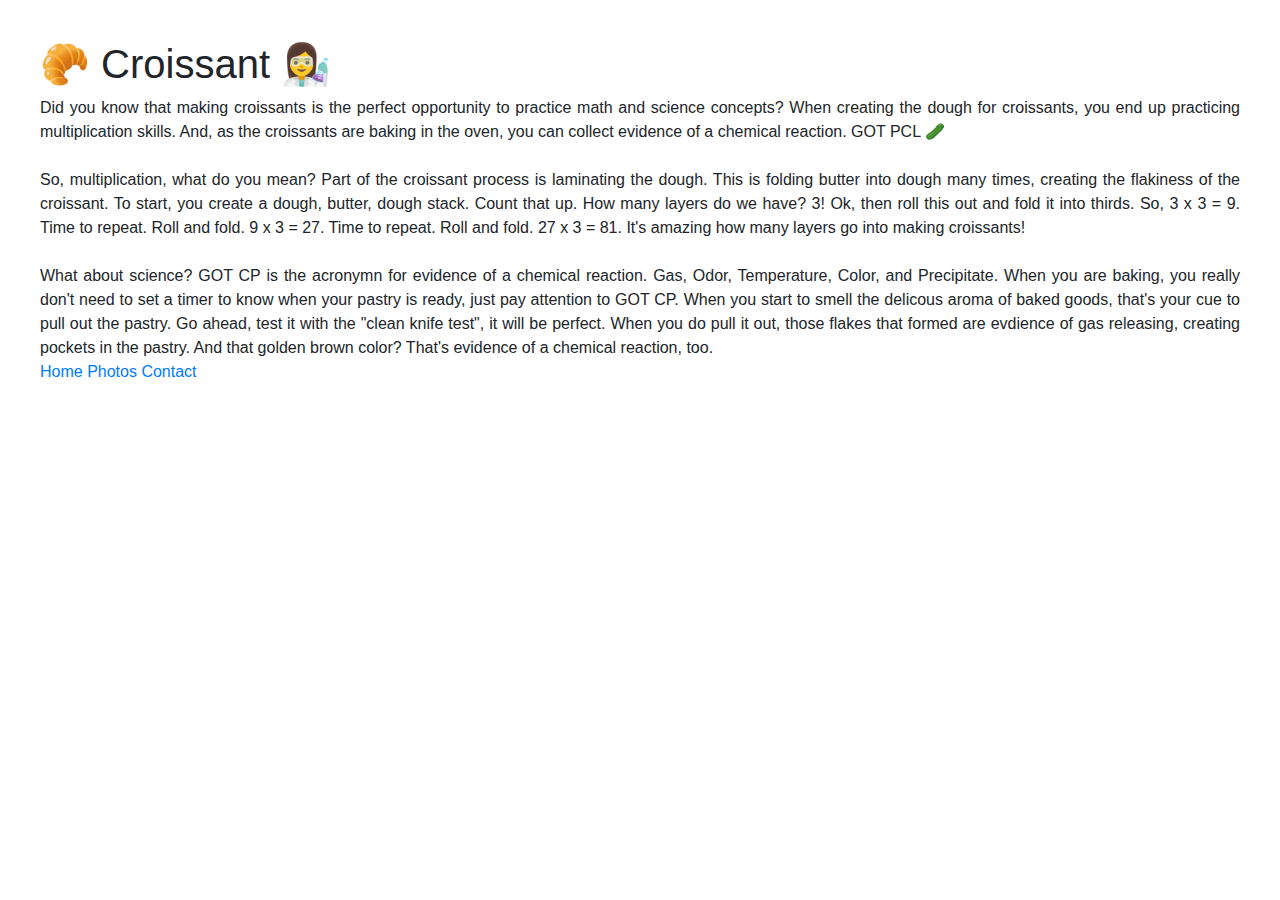
==== index.html @ aee197dc "basic layout created with multiple pages" ====
<!DOCTYPE html>
<html lang="en">
  <head>
    <meta charset="UTF-8" />
    <meta http-equiv="X-UA-Compatible" content="IE=edge" />
    <meta name="viewport" content="width=device-width, initial-scale=1.0" />
    <link rel="stylesheet" href="https://cdn.jsdelivr.net/npm/bootstrap@4.0.0/dist/css/bootstrap.min.css" integrity="sha384-Gn5384xqQ1aoWXA+058RXPxPg6fy4IWvTNh0E263XmFcJlSAwiGgFAW/dAiS6JXm" crossorigin="anonymous">
    <script src="https://code.jquery.com/jquery-3.2.1.slim.min.js" integrity="sha384-KJ3o2DKtIkvYIK3UENzmM7KCkRr/rE9/Qpg6aAZGJwFDMVNA/GpGFF93hXpG5KkN" crossorigin="anonymous"></script>
    <script src="https://cdn.jsdelivr.net/npm/popper.js@1.12.9/dist/umd/popper.min.js" integrity="sha384-ApNbgh9B+Y1QKtv3Rn7W3mgPxhU9K/ScQsAP7hUibX39j7fakFPskvXusvfa0b4Q" crossorigin="anonymous"></script>
    <script src="https://cdn.jsdelivr.net/npm/bootstrap@4.0.0/dist/js/bootstrap.min.js" integrity="sha384-JZR6Spejh4U02d8jOt6vLEHfe/JQGiRRSQQxSfFWpi1MquVdAyjUar5+76PVCmYl" crossorigin="anonymous"></script>
    <link rel="stylesheet" href="src/style.css">
    <title>Croissant</title>
  </head>
  <body>
    <h1>🥐 Croissant 👩‍🔬</h1>
    <div class="intro">
      Did you know that making croissants is the perfect opportunity to practice
      math and science concepts? When creating the dough for croissants, you end
      up practicing multiplication skills. And, as the croissants are baking in
      the oven, you can collect evidence of a chemical reaction. GOT PCL 🥒
      <br />
      <br />
      So, multiplication, what do you mean? Part of the croissant process is
      laminating the dough. This is folding butter into dough many times,
      creating the flakiness of the croissant. To start, you create a dough,
      butter, dough stack. Count that up. How many layers do we have? 3! Ok,
      then roll this out and fold it into thirds. So, 3 x 3 = 9. Time to repeat.
      Roll and fold. 9 x 3 = 27. Time to repeat. Roll and fold. 27 x 3 = 81.
      It's amazing how many layers go into making croissants!
      <br />
      <br />
      What about science? GOT CP is the acronymn for evidence of a chemical
      reaction. Gas, Odor, Temperature, Color, and Precipitate. When you are
      baking, you really don't need to set a timer to know when your pastry is
      ready, just pay attention to GOT CP. When you start to smell the delicous
      aroma of baked goods, that's your cue to pull out the pastry. Go ahead,
      test it with the "clean knife test", it will be perfect. When you do pull
      it out, those flakes that formed are evdience of gas releasing, creating
      pockets in the pastry. And that golden brown color? That's evidence of a
      chemical reaction, too.
    </div>
    <div class="navigation">
      <a href="/">Home</a>
      <a href="/photos.html">Photos</a>
      <a href="/contact.html">Contact</a>
    </div>
  </body>
</html>
---- src/style.css ----
Body {
  padding: 40px;
}

.intro {
  text-align: justify;
}
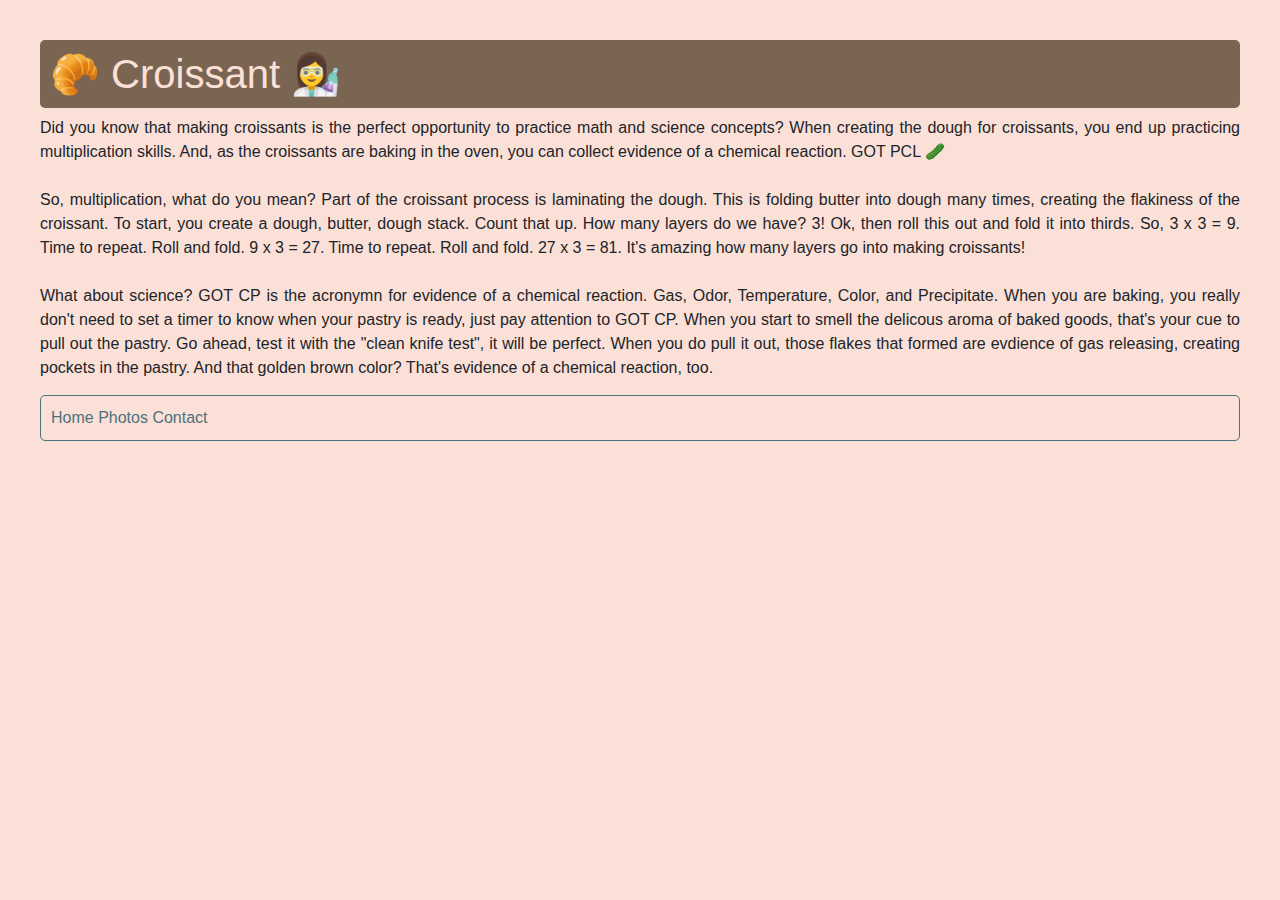
==== commit b5c65d12: "updated link titles" ====
--- a/index.html
+++ b/index.html
@@ -9,7 +9,7 @@
     <script src="https://cdn.jsdelivr.net/npm/popper.js@1.12.9/dist/umd/popper.min.js" integrity="sha384-ApNbgh9B+Y1QKtv3Rn7W3mgPxhU9K/ScQsAP7hUibX39j7fakFPskvXusvfa0b4Q" crossorigin="anonymous"></script>
     <script src="https://cdn.jsdelivr.net/npm/bootstrap@4.0.0/dist/js/bootstrap.min.js" integrity="sha384-JZR6Spejh4U02d8jOt6vLEHfe/JQGiRRSQQxSfFWpi1MquVdAyjUar5+76PVCmYl" crossorigin="anonymous"></script>
     <link rel="stylesheet" href="src/style.css">
-    <title>Croissant</title>
+    <title>Croissants</title>
   </head>
   <body>
     <h1>🥐 Croissant 👩‍🔬</h1>
--- a/src/style.css
+++ b/src/style.css
@@ -1,7 +1,47 @@
-Body {
-  padding: 40px;
+:root {
+  --primary-color: #fbe0d8;
+  --secondary-color: #4d727e;
+  --tertiary-color: #283644;
+  --accent-color: #7a6552;
+  --box-shadow: 5px 5px 20px rgba(108, 91, 124, 0.5);
 }
 
+body{
+  padding: 40px;
+  background-color: var(--primary-color);
+  
+}
+h1{
+  color: var(--primary-color);
+  background-color: var(--accent-color);
+  border-radius: 5px;
+  padding: 10px;
+}
+
+h2{
+  color: var(--accent-color);
+  padding: 10px;
+}
+
+img {
+  border: 1px solid var(--secondary-color);
+  border-radius: 5px;
+  box-shadow: var(--box-shadow);
+}
+
+a{
+  color: var(--secondary-color);
+}
 .intro {
   text-align: justify;
 }
+.navigation{
+  border: 1px solid var(--secondary-color);
+  border-radius: 5px;
+  padding: 10px;
+  margin-top: 15px;
+}
+
+.pictures {
+  padding: 10px;
+}
